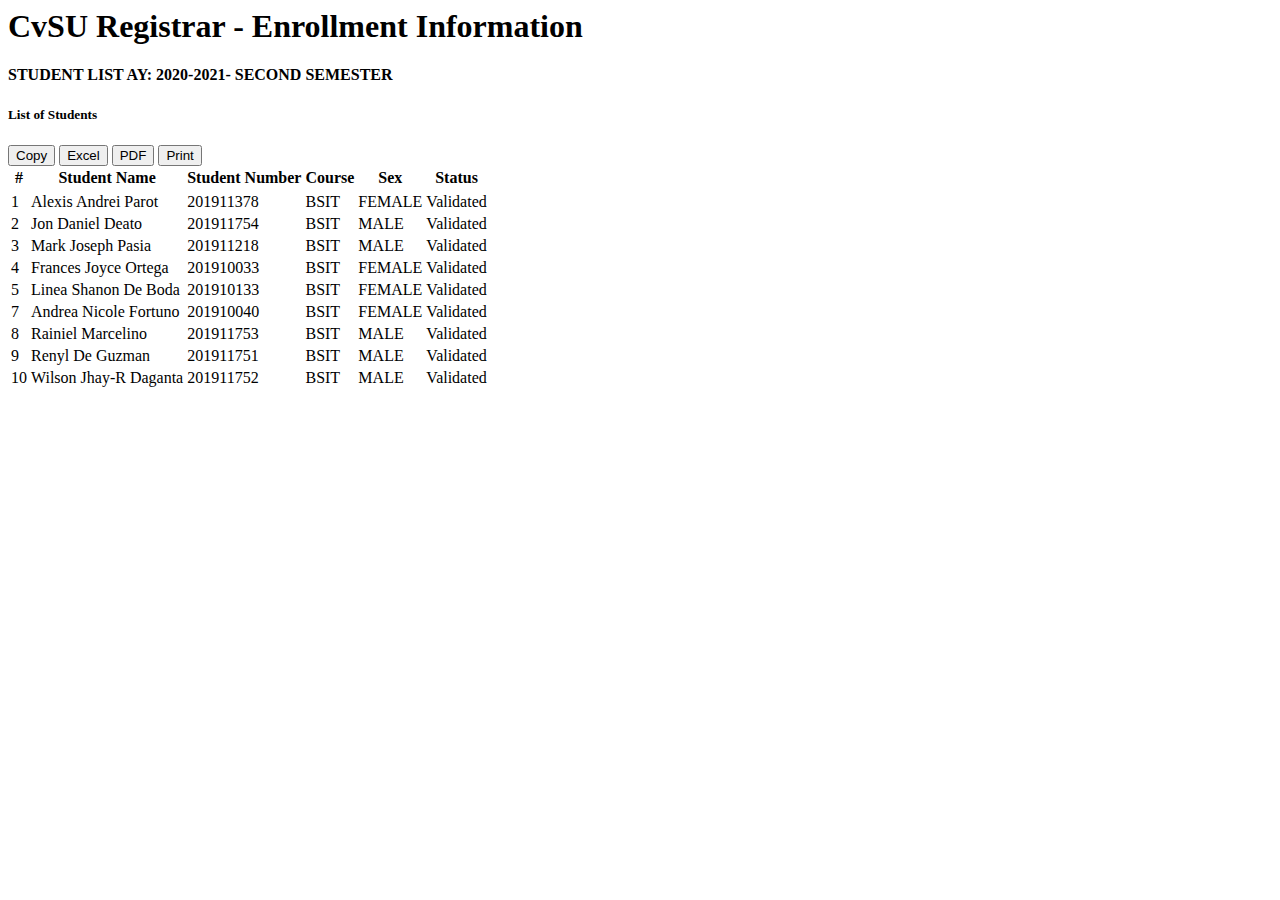
==== parot_itec75a/parot_lab3.html @ 2562a348 "Lab3" ====
<html>
<head>
<body>
<div class="container-fluid p-2 bg-success text-white">
  <h1>CvSU Registrar - Enrollment Information</h1>
</div>
<div class="container p-2">
	<h4>STUDENT LIST AY: 2020-2021- SECOND SEMESTER</h4><h4>
</h4></div>
<div class="container p-2 bg-success text-white">
	<h5>List of Students</h5><h5>
</h5></div>
<div class="container">
  <button type="button" class="btn-outline-primary btn-sm">Copy</button>
  <button type="button" class="btn-outline-secondary btn-sm">Excel</button>
  <button type="button" class="btn-outline-success btn-sm">PDF</button>
  <button type="button" class="btn-outline-warning btn-sm">Print</button>
</div>
<div class="container p-2">
  <table class="table table-bordered table-hover">
  <thead>
      <tr class="thead-light">
        <th class="text-primary">#</th>
        <th class="text-primary">Student Name</th>
        <th class="text-primary">Student Number</th>
		<th class="text-primary">Course</th>
		<th class="text-primary">Sex</th>
		<th class="text-primary">Status</th>
      </tr>
    </thead>

 <tbody>
      
     <tr>
	 </tr><tr class="table-primary">
        <td>1</td>
        <td>Alexis Andrei Parot</td>
        <td>201911378</td>
		<td>BSIT</td>
		<td>FEMALE</td>
		<td>Validated</td>
	 </tr>
	  
	  
	 <tr>
     <td>2</td>
        <td>Jon Daniel Deato</td>
        <td>201911754</td>
		<td>BSIT</td>
		<td>MALE</td>
		<td>Validated</td>
	  </tr>
	  
	  
	  <tr>
	  <td>3</td>
        <td>Mark Joseph Pasia</td>
        <td>201911218</td>
		<td>BSIT</td>
		<td>MALE</td>
		<td>Validated</td>
      </tr>
	  
	  <tr>
        <td>4</td>
        <td>Frances Joyce Ortega</td>
        <td>201910033</td>
		<td>BSIT</td>
		<td>FEMALE</td>
		<td>Validated</td>
      </tr>
	  
	   <tr>
        <td>5</td>
        <td>Linea Shanon De Boda</td>
        <td>201910133</td>
		<td>BSIT</td>
		<td>FEMALE</td>
		<td>Validated</td>
      </tr>
	  
	  
	  
	  <tr>
        <td>7</td>
        <td>Andrea Nicole Fortuno</td>
        <td>201910040</td>
		<td>BSIT</td>
		<td>FEMALE</td>
		<td>Validated</td>
      </tr>
	  
	  <tr>
        <td>8</td>
        <td>Rainiel Marcelino</td>
        <td>201911753</td>
		<td>BSIT</td>
		<td>MALE</td>
		<td>Validated</td>
      </tr>
	  
	  <tr>
        <td>9</td>
        <td>Renyl De Guzman</td>
        <td>201911751</td>
		<td>BSIT</td>
		<td>MALE</td>
		<td>Validated</td>
      </tr>
	  
	  <tr>
        <td>10</td>
        <td>Wilson Jhay-R Daganta</td>
        <td>201911752</td>
		<td>BSIT</td>
		<td>MALE</td>
		<td>Validated</td>
      </tr>
	   
    </tbody>
  </table>
</div>
<body>

</body>
</html>
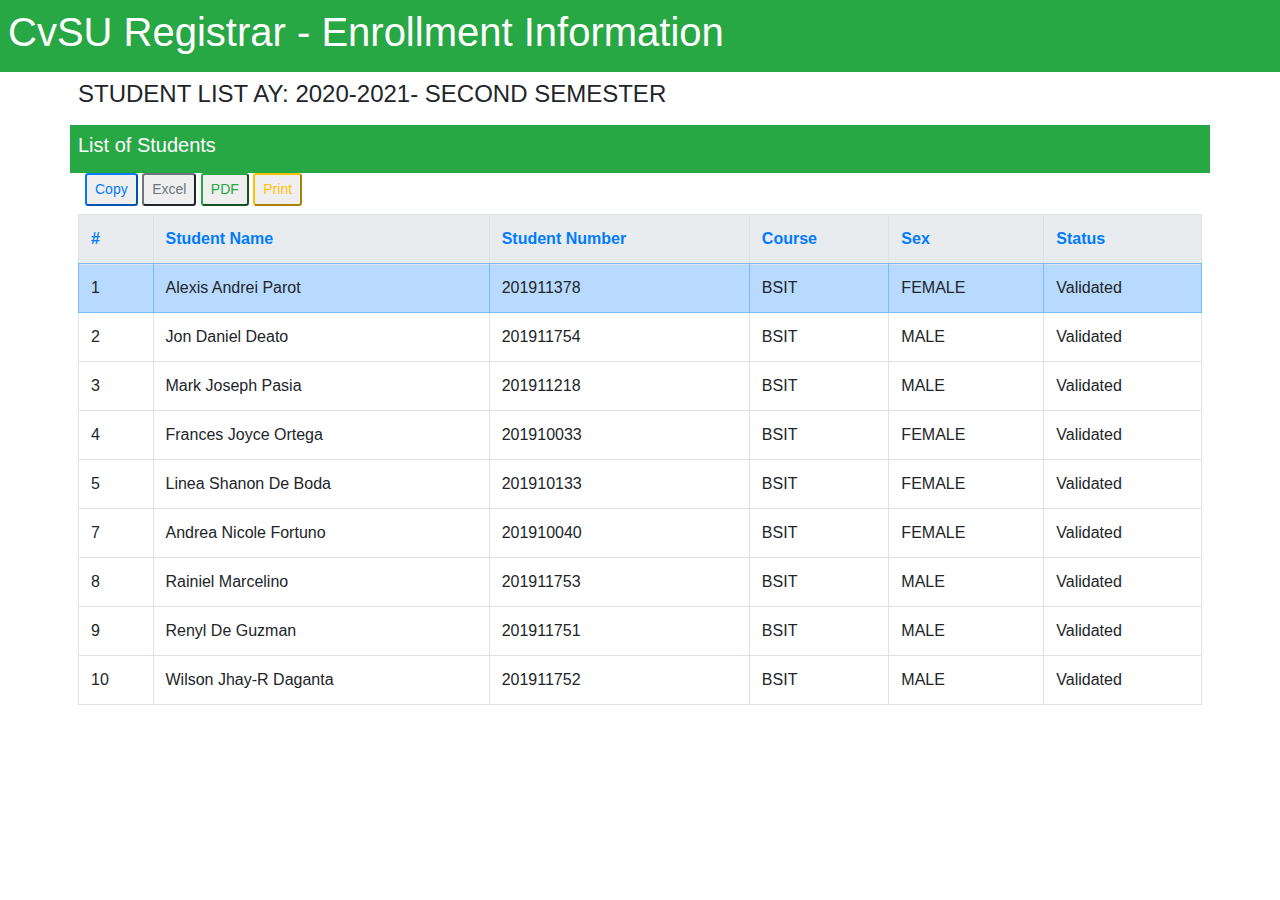
==== commit c6e86caf: "Lab3" ====
--- a/parot_itec75a/parot_lab3.html
+++ b/parot_itec75a/parot_lab3.html
@@ -1,5 +1,14 @@
-<html>
+<!DOCTYPE html>
+<html lang="en">
 <head>
+	<title><Laboratory 3></title>
+	<meta charset="utf-8">
+	<meta name="viewport"content="width=device-width,initial-scale=1">
+	<link rel="stylesheet"href="https://maxcdn.bootstrapcdn.com/bootstrap/4.5.2/css/bootstrap.min.css">
+	<script src="https://ajax.googleapis.com/ajax/libs/jquery/3.5.1/jquery.min.js"></script>
+	<script src="https://cdnjs.cloudfare.com/ajax/libs/popper.js/1.16.0/umd/popper.min.js"></script>
+	<script src="https:maxcdn.bootstrapcdn.com/bootstrap/4.5.2/js/bootstrap.min.js"></script>
+</head>
 <body>
 <div class="container-fluid p-2 bg-success text-white">
   <h1>CvSU Registrar - Enrollment Information</h1>
@@ -120,7 +129,5 @@
     </tbody>
   </table>
 </div>
-<body>
-
 </body>
 </html>